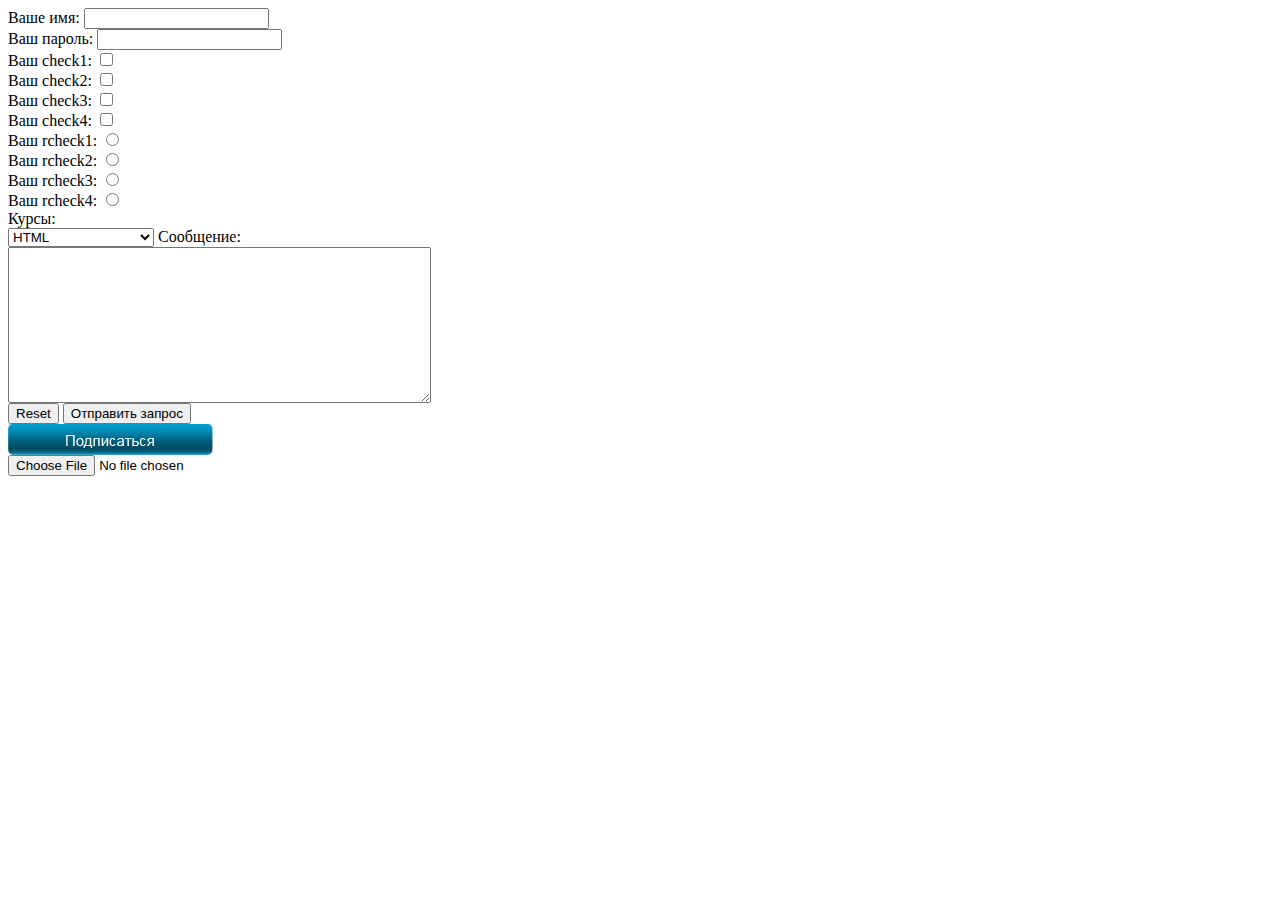
==== Index5.html @ 56e799b1 "test2" ====
<!DOCTYPE html PUBLIC "-//W3C//DTD XHTML 1.0 Transitional//EN"
        "http://www.w3.org/TR/xhtml1/DTD/xhtml1-transitional.dtd">
<html xmlns="http://www.w3.org/1999/xhtml">
<head>
    <meta http-equiv="Content-Type" content="text/html; charset=utf-8"/>
    <meta name="Keywords" content="HTML, CSS, верстка, ключевые слова">
    <meta name="description" content="Описание страницы">
    <title>Формы</title>
</head>
<form action="" method="get">
Ваше имя: <input type="text" name="name"/><br/>
Ваш пароль: <input type="password" name="psw6"/><br/>
Ваш check1: <input type="checkbox" name="psw2"/><br/>
Ваш check2: <input type="checkbox" name="psw3"/><br/>
Ваш check3: <input type="checkbox" name="psw4"/><br/>
Ваш check4: <input type="checkbox" name="psw5"/><br/>
Ваш rcheck1: <input type="radio" name="rw1"/><br/>
Ваш rcheck2: <input type="radio" name="rw1"/><br/>
Ваш rcheck3: <input type="radio" name="rw1"/><br/>
Ваш rcheck4: <input type="radio" name="rw1"/><br/>
Курсы:<br/>
<select>
    <option>HTML</option>
    <option>CSS</option>
    <option>JavaScript</option>
    <option>PHP and MySQLLLL</option>
</select>
    Сообщение:</br>
    <textarea rows="10" cols="50">
    </textarea></br>
<input type="reset"/>
    <input type="submit" name="go" title="Отправить на сервер" value="Отправить запрос"/> </br>
    <input type="image" src="sub.png" value="Отписаться"/></br>
<input type="file"/>


</form>
<body>
</body>
</html>
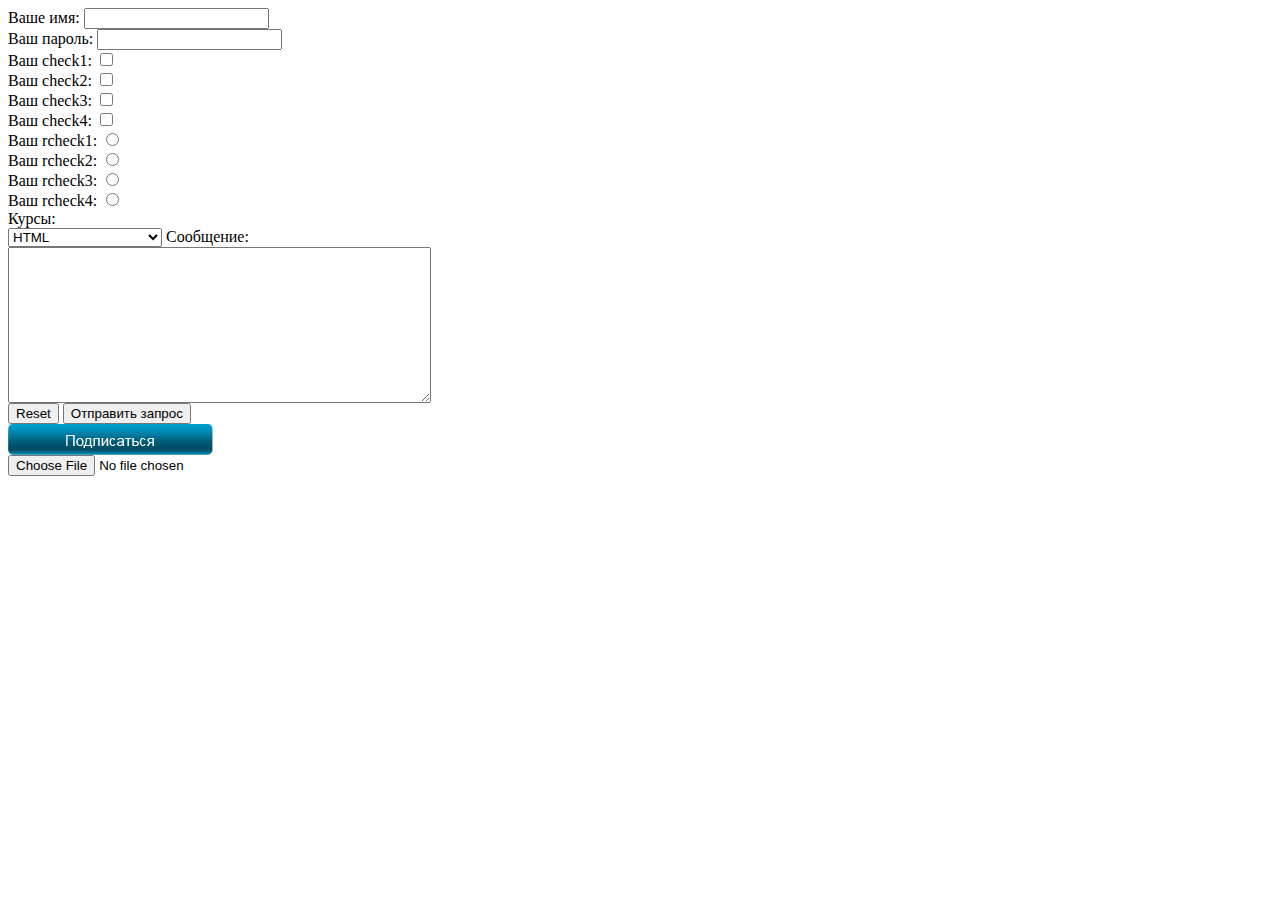
==== commit e890dcd1: "test3" ====
--- a/Index5.html
+++ b/Index5.html
@@ -24,6 +24,7 @@
     <option>CSS</option>
     <option>JavaScript</option>
     <option>PHP and MySQLLLL</option>
+    <option>PHP2 and MySQLLLL</option>
 </select>
     Сообщение:</br>
     <textarea rows="10" cols="50">
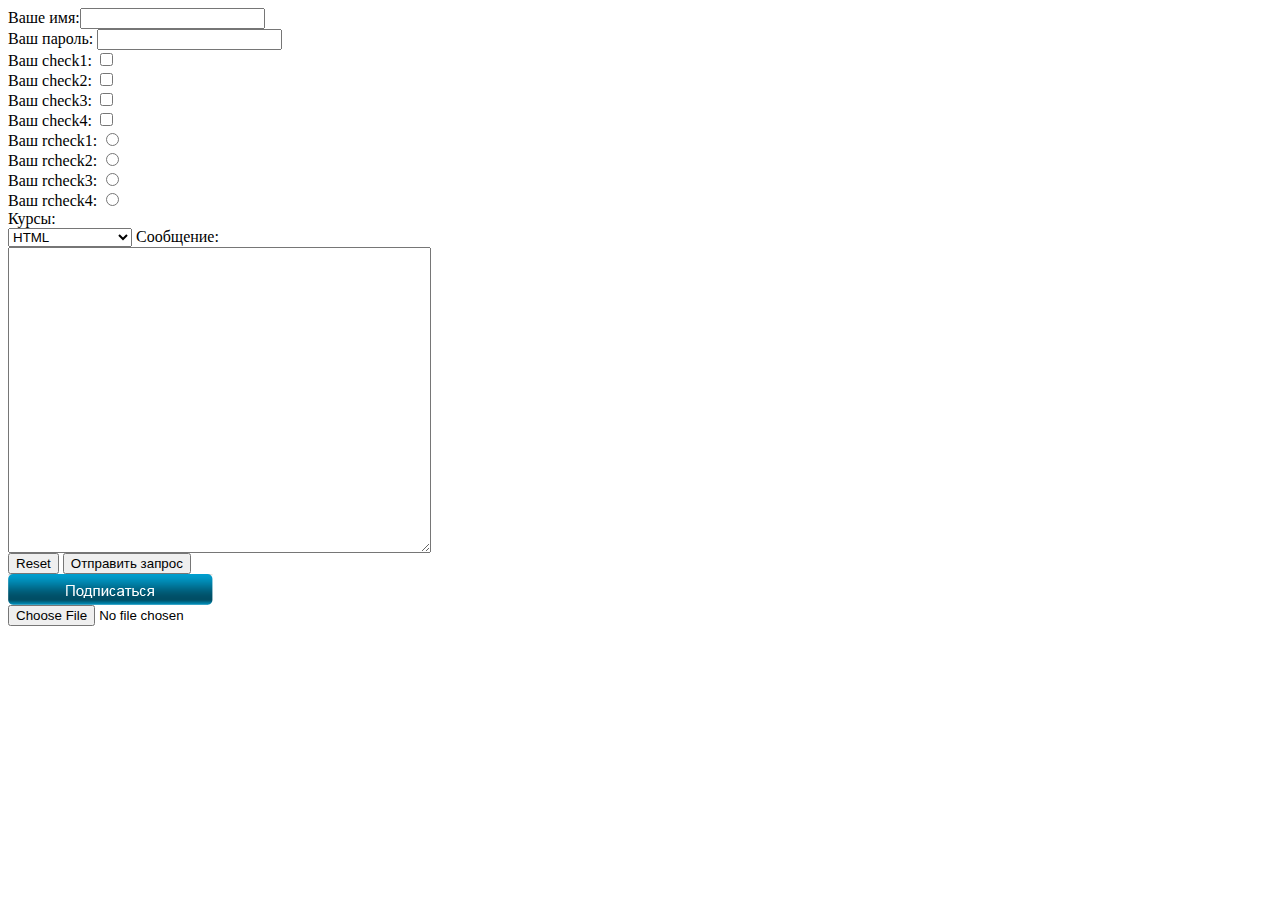
==== commit 08db5c45: "test7 Проверочный" ====
--- a/Index5.html
+++ b/Index5.html
@@ -1,4 +1,4 @@
-<!DOCTYPE html PUBLIC "-//W3C//DTD XHTML 1.0 Transitional//EN"
+﻿<!DOCTYPE html PUBLIC "-//W3C//DTD XHTML 1.0 Transitional//EN"
         "http://www.w3.org/TR/xhtml1/DTD/xhtml1-transitional.dtd">
 <html xmlns="http://www.w3.org/1999/xhtml">
 <head>
@@ -8,31 +8,31 @@
     <title>Формы</title>
 </head>
 <form action="" method="get">
-Ваше имя: <input type="text" name="name"/><br/>
-Ваш пароль: <input type="password" name="psw6"/><br/>
-Ваш check1: <input type="checkbox" name="psw2"/><br/>
-Ваш check2: <input type="checkbox" name="psw3"/><br/>
-Ваш check3: <input type="checkbox" name="psw4"/><br/>
-Ваш check4: <input type="checkbox" name="psw5"/><br/>
-Ваш rcheck1: <input type="radio" name="rw1"/><br/>
-Ваш rcheck2: <input type="radio" name="rw1"/><br/>
-Ваш rcheck3: <input type="radio" name="rw1"/><br/>
-Ваш rcheck4: <input type="radio" name="rw1"/><br/>
-Курсы:<br/>
-<select>
-    <option>HTML</option>
-    <option>CSS</option>
-    <option>JavaScript</option>
-    <option>PHP and MySQLLLL</option>
-    <option>PHP2 and MySQLLLL</option>
-</select>
+    Ваше имя:<input id='fdiv' type="text" name="name"/><br/>
+    Ваш пароль: <input type="password" name="psw6"/><br/>
+    Ваш check1: <input type="checkbox" name="psw2"/><br/>
+    Ваш check2: <input type="checkbox" name="psw3"/><br/>
+    Ваш check3: <input type="checkbox" name="psw4"/><br/>
+    Ваш check4: <input type="checkbox" name="psw5"/><br/>
+    Ваш rcheck1: <input type="radio" name="rw1"/><br/>
+    Ваш rcheck2: <input type="radio" name="rw1"/><br/>
+    Ваш rcheck3: <input type="radio" name="rw1"/><br/>
+    Ваш rcheck4: <input type="radio" name="rw1"/><br/>
+    Курсы:<br/>
+    <select>
+        <option>HTML</option>
+        <option>CSS</option>
+        <option>JavaScript</option>
+        <option>PHP and MySQ</option>
+        <option>PHP2 and MySQ</option>
+    </select>
     Сообщение:</br>
-    <textarea rows="10" cols="50">
+    <textarea rows="20" cols="50">
     </textarea></br>
-<input type="reset"/>
+    <input type="reset"/>
     <input type="submit" name="go" title="Отправить на сервер" value="Отправить запрос"/> </br>
-    <input type="image" src="sub.png" value="Отписаться"/></br>
-<input type="file"/>
+    <input type="image" src="images/sub.png" value="Отписаться"/></br>
+    <input type="file"/>
 
 
 </form>
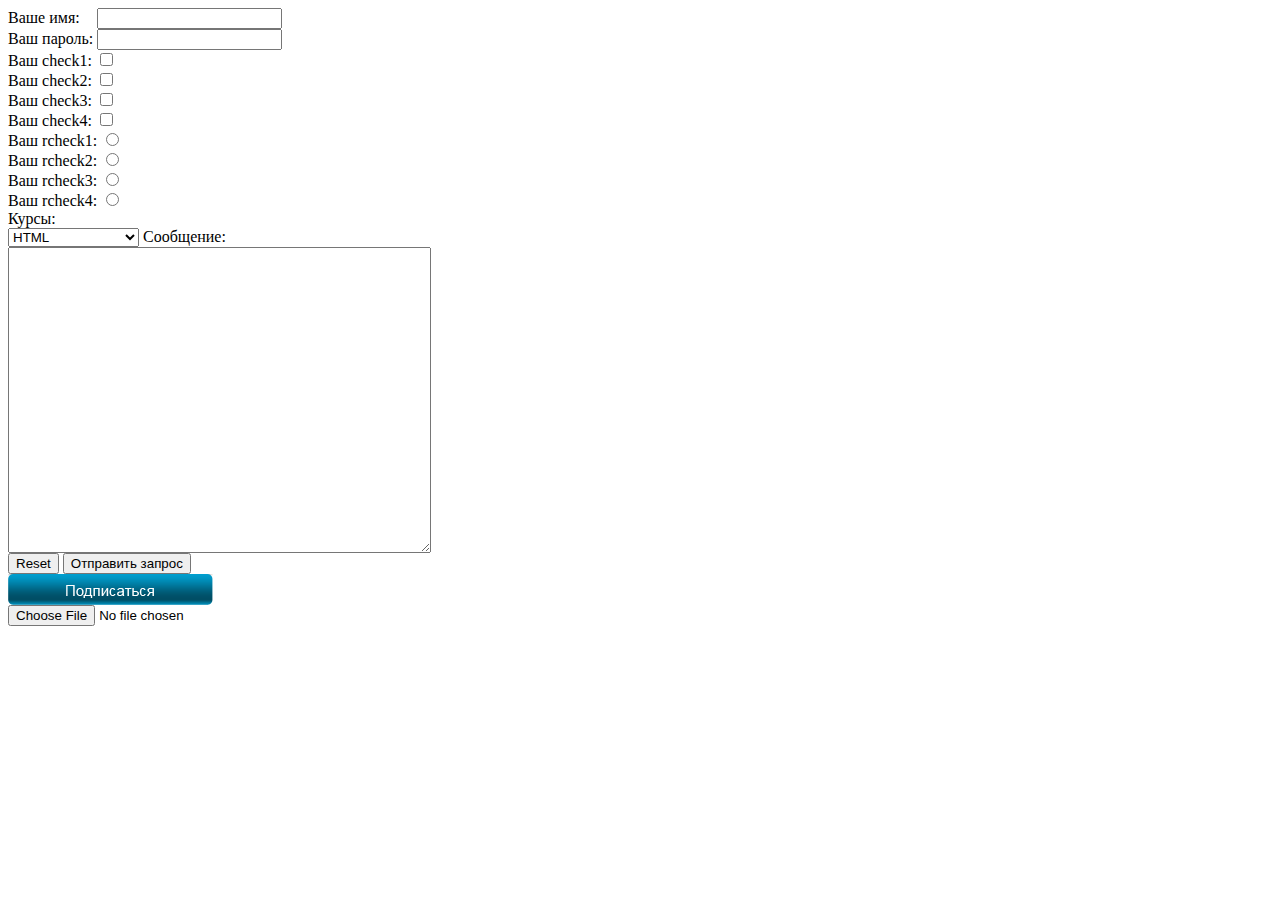
==== commit 9d23ea30: "test8 Проверочный" ====
--- a/Index5.html
+++ b/Index5.html
@@ -5,6 +5,7 @@
     <meta http-equiv="Content-Type" content="text/html; charset=utf-8"/>
     <meta name="Keywords" content="HTML, CSS, верстка, ключевые слова">
     <meta name="description" content="Описание страницы">
+    <link rel="stylesheet" type="text/css" href="style.css"/>
     <title>Формы</title>
 </head>
 <form action="" method="get">
@@ -24,7 +25,7 @@
         <option>CSS</option>
         <option>JavaScript</option>
         <option>PHP and MySQ</option>
-        <option>PHP2 and MySQ</option>
+        <option>PHP2 and MySQL</option>
     </select>
     Сообщение:</br>
     <textarea rows="20" cols="50">
--- a/style.css
+++ b/style.css
@@ -0,0 +1,35 @@
+.block {
+    border: 3px solid red;
+    padding: 20px;
+    margin: 30px 20px 30px 20px;
+}
+
+.imageleft {
+    float: left;
+    margin: 0 10px 0 0;
+}
+
+.clr {
+    clear: both;
+}
+
+/*.posout {*/
+    /*width: 300px;*/
+    /*height: 300px;*/
+    /*background: #cccccc;*/
+    /*border: 1px solid #0000ff;*/
+    /*position: fixed;*/
+    /*left: 950px;*/
+/*}*/
+
+.wstyle {
+    background-image: url("images/house.png");
+
+}
+
+#fdiv{
+    /*border: 1px solid red;*/
+    margin-left: 17px;
+
+}
+
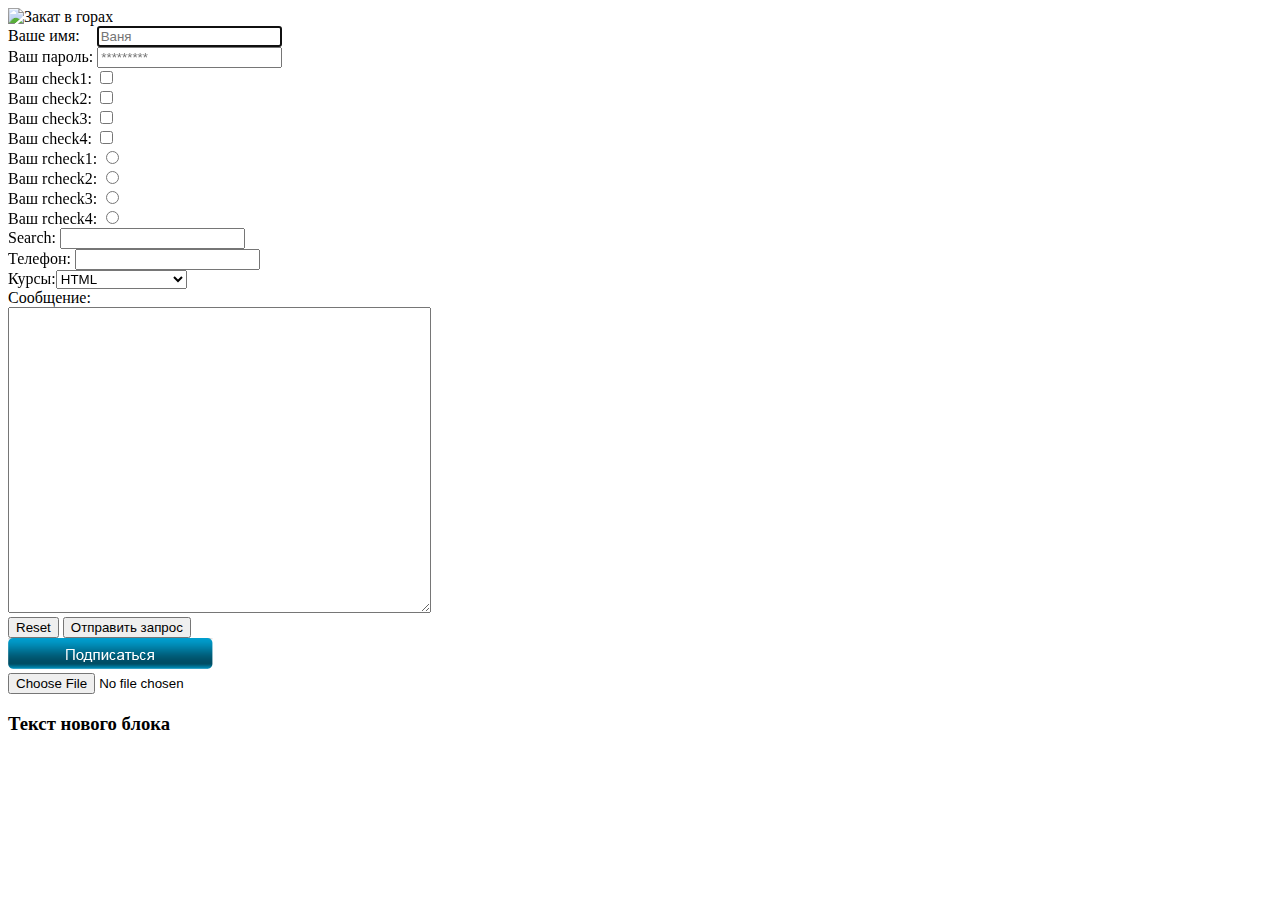
==== commit adb98e0f: "06_04_17" ====
--- a/Index5.html
+++ b/Index5.html
@@ -1,6 +1,5 @@
-﻿<!DOCTYPE html PUBLIC "-//W3C//DTD XHTML 1.0 Transitional//EN"
-        "http://www.w3.org/TR/xhtml1/DTD/xhtml1-transitional.dtd">
-<html xmlns="http://www.w3.org/1999/xhtml">
+﻿<!DOCTYPE html>
+<html lang="en">
 <head>
     <meta http-equiv="Content-Type" content="text/html; charset=utf-8"/>
     <meta name="Keywords" content="HTML, CSS, верстка, ключевые слова">
@@ -8,35 +7,40 @@
     <link rel="stylesheet" type="text/css" href="style.css"/>
     <title>Формы</title>
 </head>
-<form action="" method="get">
-    Ваше имя:<input id='fdiv' type="text" name="name"/><br/>
-    Ваш пароль: <input type="password" name="psw6"/><br/>
-    Ваш check1: <input type="checkbox" name="psw2"/><br/>
-    Ваш check2: <input type="checkbox" name="psw3"/><br/>
-    Ваш check3: <input type="checkbox" name="psw4"/><br/>
-    Ваш check4: <input type="checkbox" name="psw5"/><br/>
-    Ваш rcheck1: <input type="radio" name="rw1"/><br/>
-    Ваш rcheck2: <input type="radio" name="rw1"/><br/>
-    Ваш rcheck3: <input type="radio" name="rw1"/><br/>
-    Ваш rcheck4: <input type="radio" name="rw1"/><br/>
-    Курсы:<br/>
-    <select>
-        <option>HTML</option>
-        <option>CSS</option>
-        <option>JavaScript</option>
-        <option>PHP and MySQ</option>
-        <option>PHP2 and MySQL</option>
-    </select>
-    Сообщение:</br>
-    <textarea rows="20" cols="50">
-    </textarea></br>
-    <input type="reset"/>
-    <input type="submit" name="go" title="Отправить на сервер" value="Отправить запрос"/> </br>
-    <input type="image" src="images/sub.png" value="Отписаться"/></br>
-    <input type="file"/>
-
-
-</form>
 <body>
+<div id="maindiv">
+    <img class='ex1' src='http://www.wisdomweb.ru/editor/mountimg.jpg' alt='Закат в горах' />
+    <form action="" method="get" enctype="multipart/form-data" target="" autocomplete="on">
+        <label>Ваше имя:<input id='fdiv' type="text" name="name" placeholder="Ваня" required autofocus/></label><br/>
+        <label>Ваш пароль: <input type="password" name="psw6" placeholder="*********"/></label><br/>
+        <label>Ваш check1: <input type="checkbox" name="psw2"/></label><br/>
+        <label>Ваш check2: <input type="checkbox" name="psw3"/></label><br/>
+        <label>Ваш check3: <input type="checkbox" name="psw4"/></label><br/>
+        <label> Ваш check4: <input type="checkbox" name="psw5"/></label><br/>
+        <label> Ваш rcheck1: <input type="radio" name="rw1"/></label><br/>
+        <label> Ваш rcheck2: <input type="radio" name="rw1"/></label><br/>
+        <label>Ваш rcheck3: <input type="radio" name="rw1"/></label><br/>
+        <label> Ваш rcheck4: <input type="radio" name="rw1"/></label><br/>
+        <label> Search: <input type="search" name="query"/></label><br/>
+        <label> Телефон: <input type="tel" name="telephon" pattern="+7-[0-9]{3}-[0-9]{4}"/></label><br/>
+        <label>Курсы:<select>
+            <option>HTML</option>
+            <option>CSS</option>
+            <option>JavaScript</option>
+            <option>PHP and MySQ</option>
+            <option>PHP2 and MySQL</option>
+        </select></label><br>
+        Сообщение:<br>
+        <label><textarea rows="20" cols="50">
+    </textarea><br></label>
+        <input type="reset"/>
+        <input type="submit" name="go" title="Отправить на сервер" value="Отправить запрос"/> <br>
+        <input type="image" src="images/sub.png" value="Отписаться"/><br>
+        <input type="file"/>
+    </form>
+</div>
+<div id="div2">
+    <h3>Текст нового блока</h3>
+</div>
 </body>
 </html>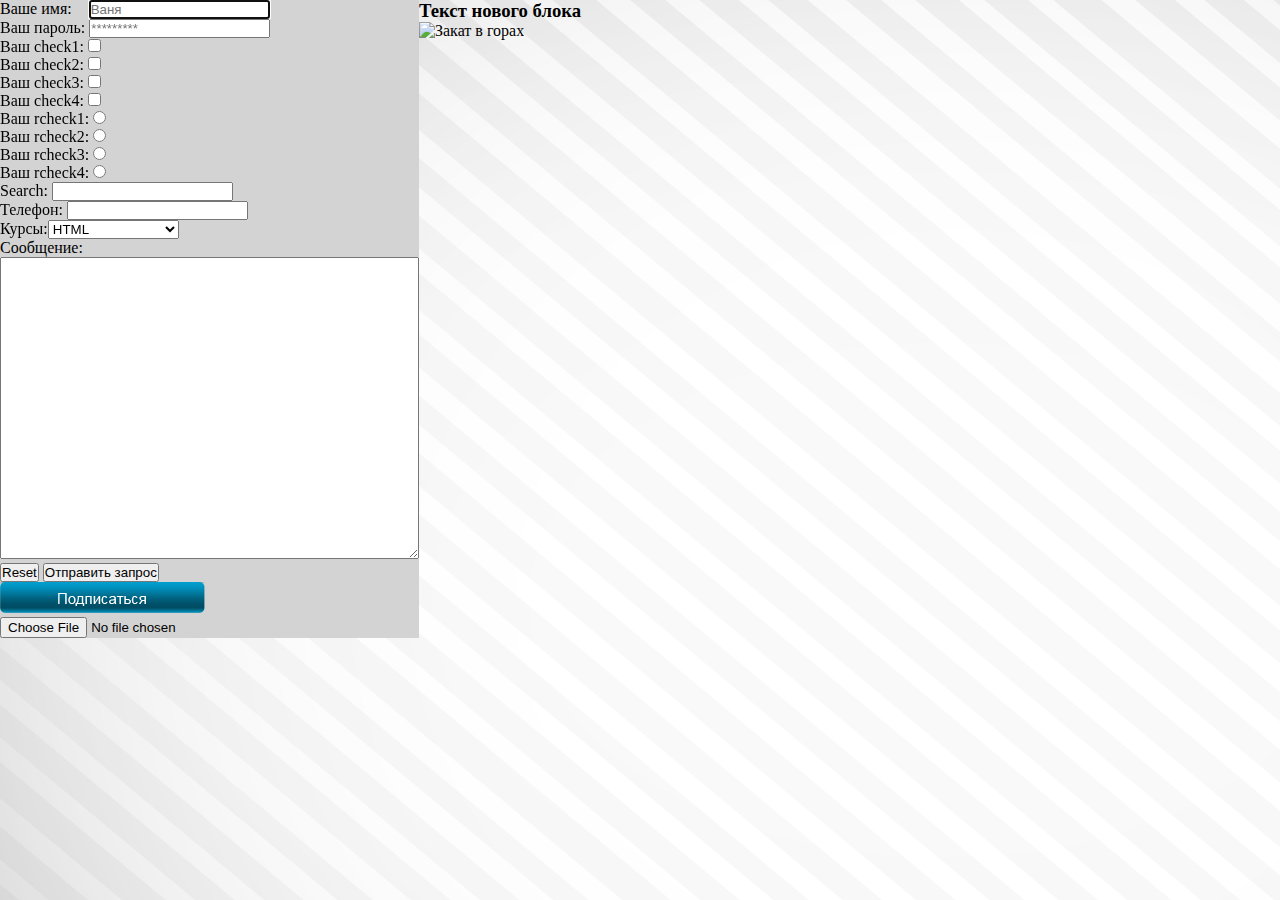
==== commit 6ba53149: "image_replaced_attached_head" ====
--- a/Index5.html
+++ b/Index5.html
@@ -9,7 +9,6 @@
 </head>
 <body>
 <div id="maindiv">
-    <img class='ex1' src='http://www.wisdomweb.ru/editor/mountimg.jpg' alt='Закат в горах' />
     <form action="" method="get" enctype="multipart/form-data" target="" autocomplete="on">
         <label>Ваше имя:<input id='fdiv' type="text" name="name" placeholder="Ваня" required autofocus/></label><br/>
         <label>Ваш пароль: <input type="password" name="psw6" placeholder="*********"/></label><br/>
@@ -41,6 +40,7 @@
 </div>
 <div id="div2">
     <h3>Текст нового блока</h3>
+    <img class='ex1' src='http://www.wisdomweb.ru/editor/mountimg.jpg' alt='Закат в горах' />
 </div>
 </body>
 </html>--- a/style.css
+++ b/style.css
@@ -1,3 +1,17 @@
+* {
+    margin: 0;
+    padding: 0;
+}
+
+#maindiv {
+    float: left;
+    margin: 0px;
+
+    width: auto;
+    height: auto;
+    background-color: lightgrey;
+}
+
 .block {
     border: 3px solid red;
     padding: 20px;
@@ -5,31 +19,25 @@
 }
 
 .imageleft {
-    float: left;
+
     margin: 0 10px 0 0;
 }
 
-.clr {
-    clear: both;
-}
-
-/*.posout {*/
-    /*width: 300px;*/
-    /*height: 300px;*/
-    /*background: #cccccc;*/
-    /*border: 1px solid #0000ff;*/
-    /*position: fixed;*/
-    /*left: 950px;*/
-/*}*/
-
-.wstyle {
+body {
     background-image: url("images/house.png");
 
 }
 
-#fdiv{
-    /*border: 1px solid red;*/
+#fdiv {
     margin-left: 17px;
+}
+
+#div2 {
+    background: url("images/fon2.gif");
+    width: 300px;
+    height: 100px;
+    overflow: hidden;
+    display: block;
 
 }
 
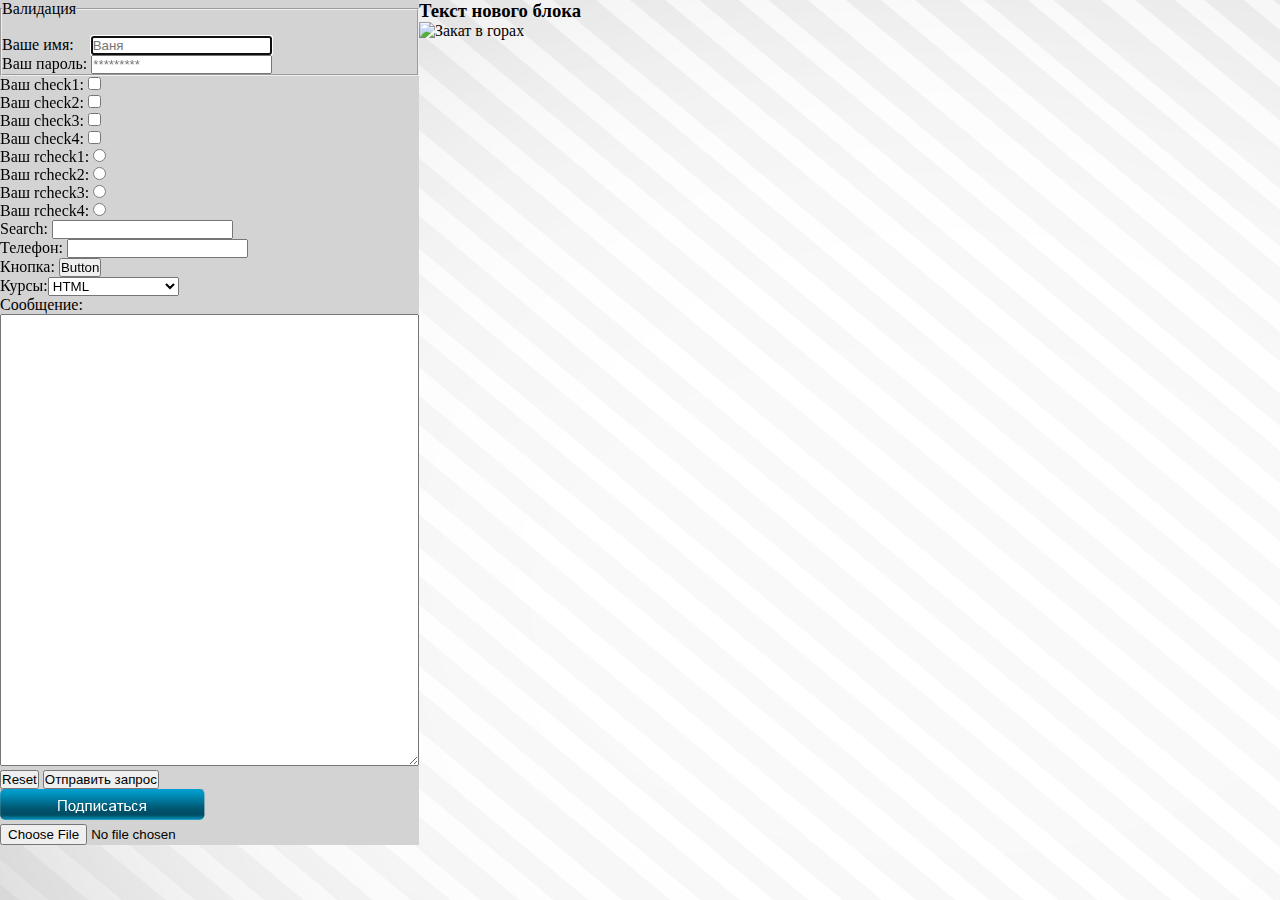
==== commit 2628c36a: "some files added" ====
--- a/Index5.html
+++ b/Index5.html
@@ -9,20 +9,25 @@
 </head>
 <body>
 <div id="maindiv">
-    <form action="" method="get" enctype="multipart/form-data" target="" autocomplete="on">
-        <label>Ваше имя:<input id='fdiv' type="text" name="name" placeholder="Ваня" required autofocus/></label><br/>
-        <label>Ваш пароль: <input type="password" name="psw6" placeholder="*********"/></label><br/>
-        <label>Ваш check1: <input type="checkbox" name="psw2"/></label><br/>
-        <label>Ваш check2: <input type="checkbox" name="psw3"/></label><br/>
-        <label>Ваш check3: <input type="checkbox" name="psw4"/></label><br/>
-        <label> Ваш check4: <input type="checkbox" name="psw5"/></label><br/>
+    <form name='val' action="" method="get" enctype="multipart/form-data" target="" autocomplete="on">
+        <fieldset>
+            <legend>Валидация</legend>
+            <br>
+            <label>Ваше имя:<input id='fdiv' type="text" name="name" placeholder="Ваня" required
+                                   autofocus/></label><br/>
+            <label>Ваш пароль: <input type="password" name="psw6" placeholder="*********"/></label><br/></fieldset>
+        <label>Ваш check1: <input type="checkbox" name="psw"/></label><br/>
+        <label>Ваш check2: <input type="checkbox" name="psw"/></label><br/>
+        <label>Ваш check3: <input type="checkbox" name="psw"/></label><br/>
+        <label> Ваш check4: <input type="checkbox" name="psw"/></label><br/>
         <label> Ваш rcheck1: <input type="radio" name="rw1"/></label><br/>
         <label> Ваш rcheck2: <input type="radio" name="rw1"/></label><br/>
         <label>Ваш rcheck3: <input type="radio" name="rw1"/></label><br/>
         <label> Ваш rcheck4: <input type="radio" name="rw1"/></label><br/>
         <label> Search: <input type="search" name="query"/></label><br/>
         <label> Телефон: <input type="tel" name="telephon" pattern="+7-[0-9]{3}-[0-9]{4}"/></label><br/>
-        <label>Курсы:<select>
+        <label> Кнопка: <input type="button" name="telhandler" value="Button"/></label><br/>
+        <label>Курсы:<select >
             <option>HTML</option>
             <option>CSS</option>
             <option>JavaScript</option>
@@ -30,7 +35,7 @@
             <option>PHP2 and MySQL</option>
         </select></label><br>
         Сообщение:<br>
-        <label><textarea rows="20" cols="50">
+        <label><textarea rows="30" cols="50">
     </textarea><br></label>
         <input type="reset"/>
         <input type="submit" name="go" title="Отправить на сервер" value="Отправить запрос"/> <br>
@@ -38,9 +43,9 @@
         <input type="file"/>
     </form>
 </div>
-<div id="div2">
+<div id="div2" contenteditable="true" spellcheck="true">
     <h3>Текст нового блока</h3>
-    <img class='ex1' src='http://www.wisdomweb.ru/editor/mountimg.jpg' alt='Закат в горах' />
+    <img class='ex1' src='http://www.wisdomweb.ru/editor/mountimg.jpg' alt='Закат в горах'/>
 </div>
 </body>
 </html>--- a/style.css
+++ b/style.css
@@ -35,7 +35,7 @@
 #div2 {
     background: url("images/fon2.gif");
     width: 300px;
-    height: 100px;
+    height: auto;
     overflow: hidden;
     display: block;
 
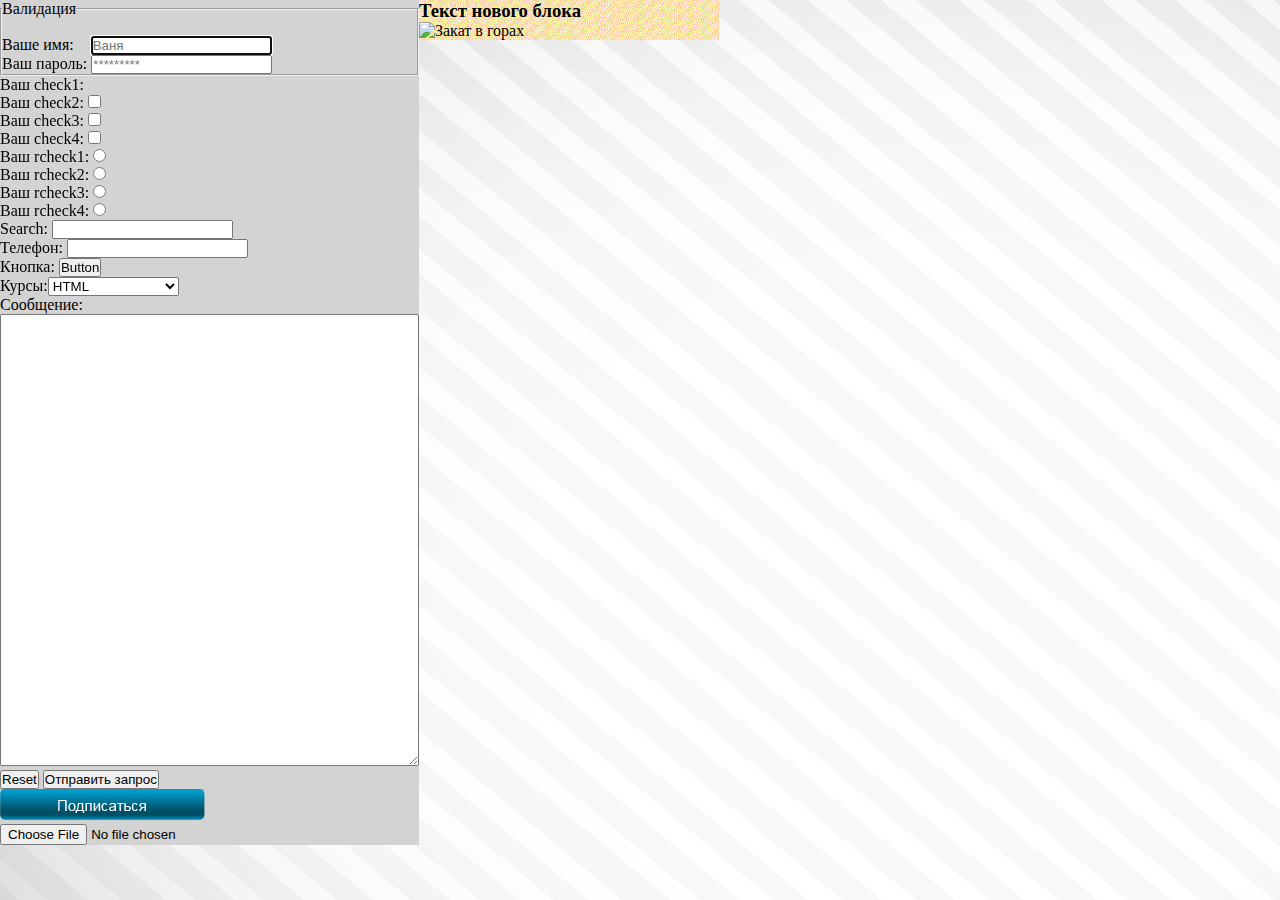
==== commit 7f3ac145: "fact next" ====
--- a/Index5.html
+++ b/Index5.html
@@ -9,14 +9,14 @@
 </head>
 <body>
 <div id="maindiv">
-    <form name='val' action="" method="get" enctype="multipart/form-data" target="" autocomplete="on">
+    <form name='val' action="" method="GET" enctype="multipart/form-data" target="" autocomplete="on">
         <fieldset>
             <legend>Валидация</legend>
             <br>
             <label>Ваше имя:<input id='fdiv' type="text" name="name" placeholder="Ваня" required
                                    autofocus/></label><br/>
             <label>Ваш пароль: <input type="password" name="psw6" placeholder="*********"/></label><br/></fieldset>
-        <label>Ваш check1: <input type="checkbox" name="psw"/></label><br/>
+        <label>Ваш check1: <input id="no" type="checkbox" name="psw" /></label><br/>
         <label>Ваш check2: <input type="checkbox" name="psw"/></label><br/>
         <label>Ваш check3: <input type="checkbox" name="psw"/></label><br/>
         <label> Ваш check4: <input type="checkbox" name="psw"/></label><br/>
--- a/style.css
+++ b/style.css
@@ -5,7 +5,7 @@
 
 #maindiv {
     float: left;
-    margin: 0px;
+    margin: 0;
 
     width: auto;
     height: auto;
@@ -41,3 +41,7 @@
 
 }
 
+#no {
+    visibility: hidden;
+}
+
